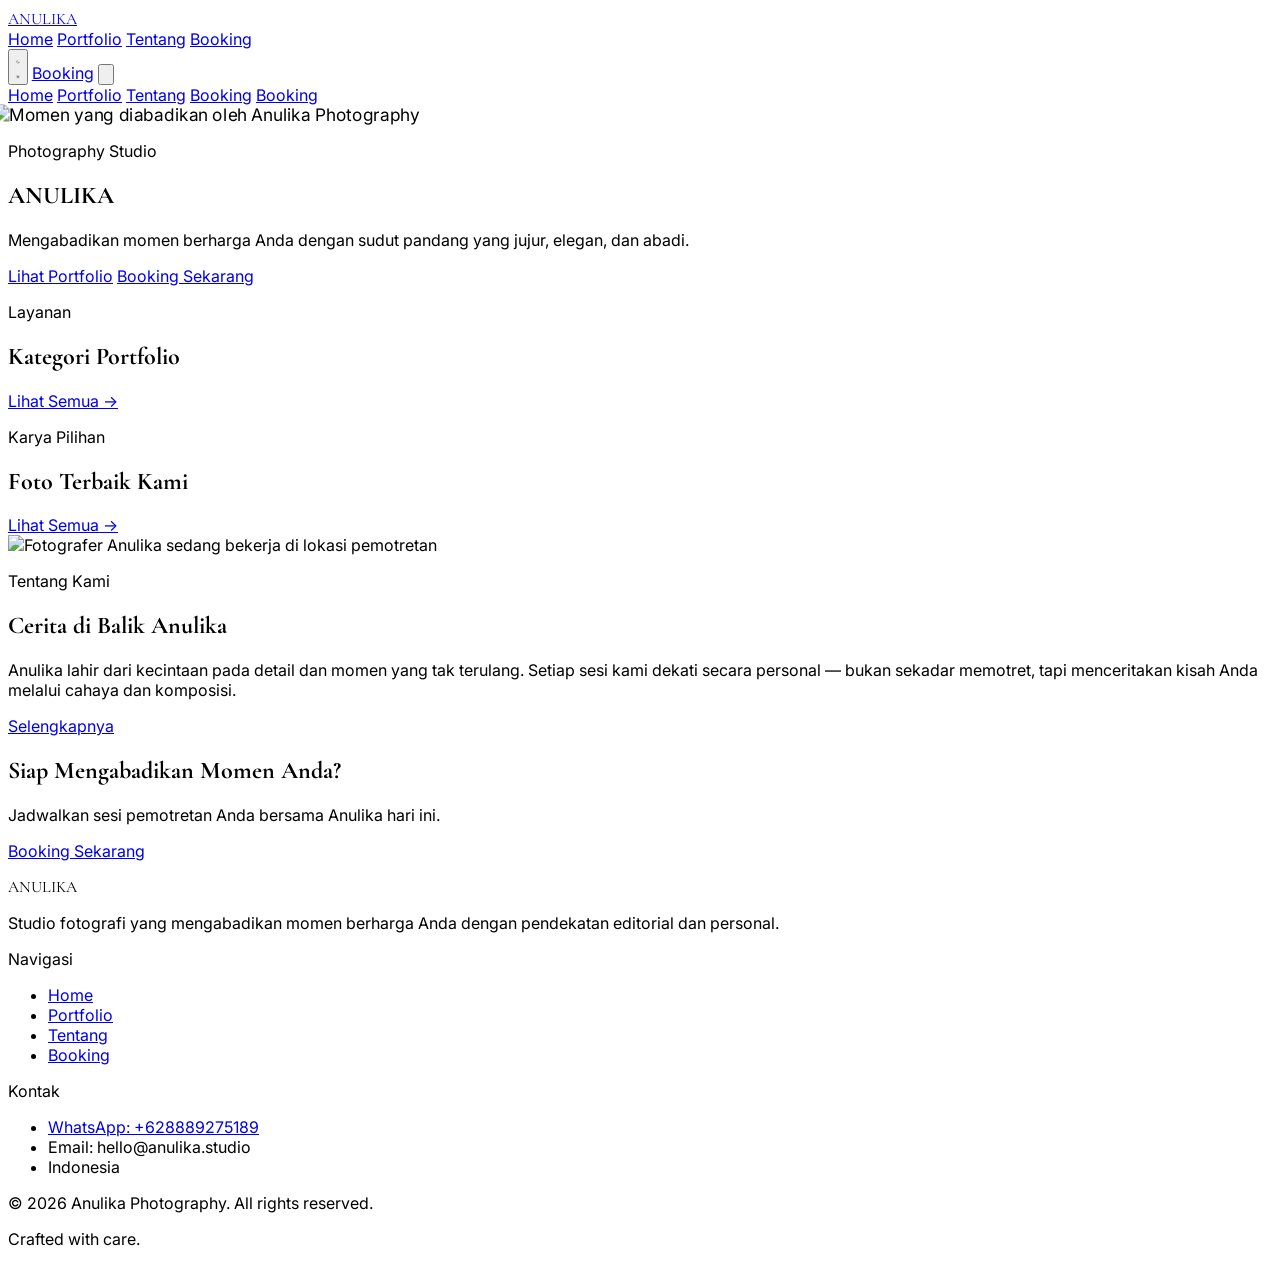
==== index.html @ 138d1c57 "Initial commit: Anulika photography studio site Public site + admin CMS wired to Supabase (auth, RLS" ====
<!DOCTYPE html>
<html lang="id">
<head>
<meta charset="UTF-8">
<meta name="viewport" content="width=device-width, initial-scale=1.0">
<script>
  (function () {
    var t = localStorage.getItem('anulika-theme');
    var dark = t ? t === 'dark' : window.matchMedia('(prefers-color-scheme: dark)').matches;
    if (dark) document.documentElement.classList.add('dark');
  })();
</script>
<title>Anulika — Photography Studio | Portfolio &amp; Booking Fotografi</title>
<meta name="description" content="Anulika adalah studio fotografi premium yang mengabadikan momen pernikahan, pre-wedding, potret, dan acara Anda dengan gaya editorial yang elegan. Lihat portfolio dan booking sesi Anda sekarang.">
<meta property="og:title" content="Anulika — Photography Studio">
<meta property="og:description" content="Studio fotografi premium untuk wedding, pre-wedding, potret, dan acara Anda.">
<meta property="og:type" content="website">
<meta property="og:image" content="https://picsum.photos/seed/anulika-og/1200/630">
<link rel="stylesheet" href="https://fonts.googleapis.com/css2?family=Cormorant+Garamond:wght@400;500;600&family=Inter:wght@400;500;600&display=swap">
<link rel="stylesheet" href="https://unpkg.com/aos@2.3.1/dist/aos.css">
<script src="https://cdn.tailwindcss.com"></script>
<script src="js/tailwind-config.js"></script>
<link rel="stylesheet" href="css/style.css">
</head>
<body class="bg-paper text-ink antialiased dark:bg-neutral-950 dark:text-neutral-100 transition-colors duration-300">

<div id="site-header" class="sticky top-0 z-40 border-b border-neutral-200 bg-paper dark:border-neutral-800 dark:bg-neutral-950"></div>

<main>
  <!-- Hero -->
  <section class="relative flex h-[92vh] min-h-[560px] items-end overflow-hidden bg-neutral-900">
    <!-- Ganti dengan foto hero asli di assets/images/hero.jpg -->
    <img src="https://picsum.photos/seed/anulika-hero/1600/2000" alt="Momen yang diabadikan oleh Anulika Photography" class="absolute inset-0 h-full w-full object-cover animate-kenburns">
    <div class="absolute inset-0 bg-black/45"></div>
    <div class="relative z-10 mx-auto w-full max-w-7xl px-6 pb-20 lg:px-8">
      <p data-aos="fade-up" class="text-xs uppercase tracking-[0.3em] text-white/70">Photography Studio</p>
      <h1 data-aos="fade-up" data-aos-delay="100" class="mt-4 font-display text-6xl text-white sm:text-7xl lg:text-8xl">ANULIKA</h1>
      <p data-aos="fade-up" data-aos-delay="200" class="mt-6 max-w-md text-base leading-relaxed text-white/80">Mengabadikan momen berharga Anda dengan sudut pandang yang jujur, elegan, dan abadi.</p>
      <div data-aos="fade-up" data-aos-delay="300" class="mt-10 flex flex-wrap gap-4">
        <a href="portfolio.html" class="border border-white px-7 py-3 text-sm uppercase tracking-widest text-white transition-colors hover:bg-white hover:text-neutral-900">Lihat Portfolio</a>
        <a href="booking.html" class="bg-white px-7 py-3 text-sm uppercase tracking-widest text-neutral-900 transition-colors hover:bg-neutral-100">Booking Sekarang</a>
      </div>
    </div>
  </section>

  <!-- Category preview -->
  <section class="mx-auto max-w-7xl px-6 py-24 lg:px-8">
    <div class="mb-12 flex items-end justify-between" data-aos="fade-up">
      <div>
        <p class="text-xs uppercase tracking-[0.3em] text-neutral-400">Layanan</p>
        <h2 class="mt-3 font-display text-4xl text-neutral-900 dark:text-white sm:text-5xl">Kategori Portfolio</h2>
      </div>
      <a href="portfolio.html" class="hidden text-sm uppercase tracking-widest text-neutral-500 hover:text-neutral-900 dark:text-neutral-400 dark:hover:text-white sm:inline-block">Lihat Semua →</a>
    </div>
    <div id="categories-preview" class="grid gap-6 sm:grid-cols-2 lg:grid-cols-4"></div>
  </section>

  <!-- Featured portfolio -->
  <section class="mx-auto max-w-7xl px-6 py-24 lg:px-8">
    <div class="mb-12 flex items-end justify-between" data-aos="fade-up">
      <div>
        <p class="text-xs uppercase tracking-[0.3em] text-neutral-400">Karya Pilihan</p>
        <h2 class="mt-3 font-display text-4xl text-neutral-900 dark:text-white sm:text-5xl">Foto Terbaik Kami</h2>
      </div>
      <a href="portfolio.html" class="hidden text-sm uppercase tracking-widest text-neutral-500 hover:text-neutral-900 dark:text-neutral-400 dark:hover:text-white sm:inline-block">Lihat Semua →</a>
    </div>
    <div id="featured-grid" class="grid gap-x-8 gap-y-14 sm:grid-cols-2 lg:grid-cols-3"></div>
  </section>

  <!-- About preview -->
  <section class="mx-auto max-w-7xl px-6 py-24 lg:px-8">
    <div class="grid items-center gap-12 lg:grid-cols-2 lg:gap-20">
      <div data-aos="fade-right" class="aspect-[4/5] overflow-hidden bg-neutral-100 dark:bg-neutral-900">
        <!-- Ganti dengan foto asli di assets/images/about.jpg -->
        <img src="https://picsum.photos/seed/anulika-about/900/1100" alt="Fotografer Anulika sedang bekerja di lokasi pemotretan" class="h-full w-full object-cover">
      </div>
      <div data-aos="fade-left">
        <p class="text-xs uppercase tracking-[0.3em] text-neutral-400">Tentang Kami</p>
        <h2 class="mt-4 font-display text-4xl text-neutral-900 dark:text-white sm:text-5xl">Cerita di Balik Anulika</h2>
        <p class="mt-6 leading-relaxed text-neutral-500 dark:text-neutral-400">Anulika lahir dari kecintaan pada detail dan momen yang tak terulang. Setiap sesi kami dekati secara personal — bukan sekadar memotret, tapi menceritakan kisah Anda melalui cahaya dan komposisi.</p>
        <a href="about.html" class="mt-8 inline-block border-b border-neutral-900 pb-1 text-sm uppercase tracking-widest text-neutral-900 dark:border-white dark:text-white">Selengkapnya</a>
      </div>
    </div>
  </section>

  <!-- Booking CTA -->
  <section class="border-t border-neutral-200 bg-neutral-900 py-24 text-center dark:border-neutral-800">
    <div class="mx-auto max-w-3xl px-6">
      <h2 data-aos="fade-up" class="font-display text-4xl text-white sm:text-5xl">Siap Mengabadikan Momen Anda?</h2>
      <p data-aos="fade-up" data-aos-delay="100" class="mt-4 text-neutral-300">Jadwalkan sesi pemotretan Anda bersama Anulika hari ini.</p>
      <a data-aos="fade-up" data-aos-delay="200" href="booking.html" class="mt-8 inline-block bg-white px-8 py-3 text-sm uppercase tracking-widest text-neutral-900 transition-colors hover:bg-neutral-100">Booking Sekarang</a>
    </div>
  </section>
</main>

<div id="site-footer" class="border-t border-neutral-200 dark:border-neutral-800"></div>

<script src="https://cdn.jsdelivr.net/npm/@supabase/supabase-js@2/dist/umd/supabase.js"></script>
<script src="https://unpkg.com/aos@2.3.1/dist/aos.js"></script>
<script type="module" src="js/main.js"></script>
<script type="module">
  import { fetchActiveCategories, fetchPublishedPortfolios, renderPortfolioCard, skeletonGrid, emptyState, errorState } from './js/portfolio.js';
  import { escapeHtml } from './js/utils.js';

  async function loadCategoriesPreview() {
    const el = document.getElementById('categories-preview');
    el.innerHTML = skeletonGrid(4);
    try {
      const categories = await fetchActiveCategories();
      el.innerHTML = categories.length
        ? categories.slice(0, 8).map((c, i) => `
          <a href="portfolio.html?category=${encodeURIComponent(c.slug)}" data-aos="fade-up" data-aos-delay="${(i % 4) * 80}" class="group border border-neutral-200 p-8 text-center transition-colors hover:border-neutral-900 dark:border-neutral-800 dark:hover:border-white">
            <h3 class="font-display text-2xl text-neutral-900 dark:text-white">${escapeHtml(c.name)}</h3>
            ${c.description ? `<p class="mt-2 text-sm text-neutral-400">${escapeHtml(c.description)}</p>` : ''}
          </a>`).join('')
        : emptyState('Kategori akan segera hadir.');
      if (window.AOS) AOS.refreshHard();
    } catch (err) {
      el.innerHTML = errorState('Gagal memuat kategori.');
      console.error(err);
    }
  }

  async function loadFeatured() {
    const el = document.getElementById('featured-grid');
    el.innerHTML = skeletonGrid(6);
    try {
      const items = await fetchPublishedPortfolios({ limit: 6 });
      el.innerHTML = items.length ? items.map((item, i) => renderPortfolioCard(item, i)).join('') : emptyState('Portfolio akan segera hadir.');
      if (window.AOS) AOS.refreshHard();
    } catch (err) {
      el.innerHTML = errorState('Gagal memuat portfolio.');
      console.error(err);
    }
  }

  loadCategoriesPreview();
  loadFeatured();
</script>
</body>
</html>
---- css/style.css ----
/* Hand-written CSS for the handful of things Tailwind utilities can't do.
   Everything else (layout, spacing, color, dark mode) is Tailwind classes in the HTML. */

/* Tells the browser to render native UI (select dropdowns, date/time pickers,
   checkboxes, scrollbars) in dark chrome when .dark is active — without this,
   those controls ignore the .dark class and stay in the OS/browser's default
   light style even though the rest of the page is dark. */
:root {
  color-scheme: light;
}
html.dark {
  color-scheme: dark;
}

html, body {
  font-family: 'Inter', sans-serif;
}

.font-display {
  font-family: 'Cormorant Garamond', serif;
}

/* thin scrollbar for admin tables / modals */
* {
  scrollbar-width: thin;
}
*::-webkit-scrollbar {
  width: 8px;
  height: 8px;
}
*::-webkit-scrollbar-thumb {
  background: rgba(120, 120, 120, 0.4);
  border-radius: 9999px;
}

/* slow, subtle zoom for hero imagery — the one deliberate "motion" moment on the site */
@keyframes kenburns {
  from { transform: scale(1); }
  to { transform: scale(1.08); }
}
.animate-kenburns {
  animation: kenburns 20s ease-out forwards;
}
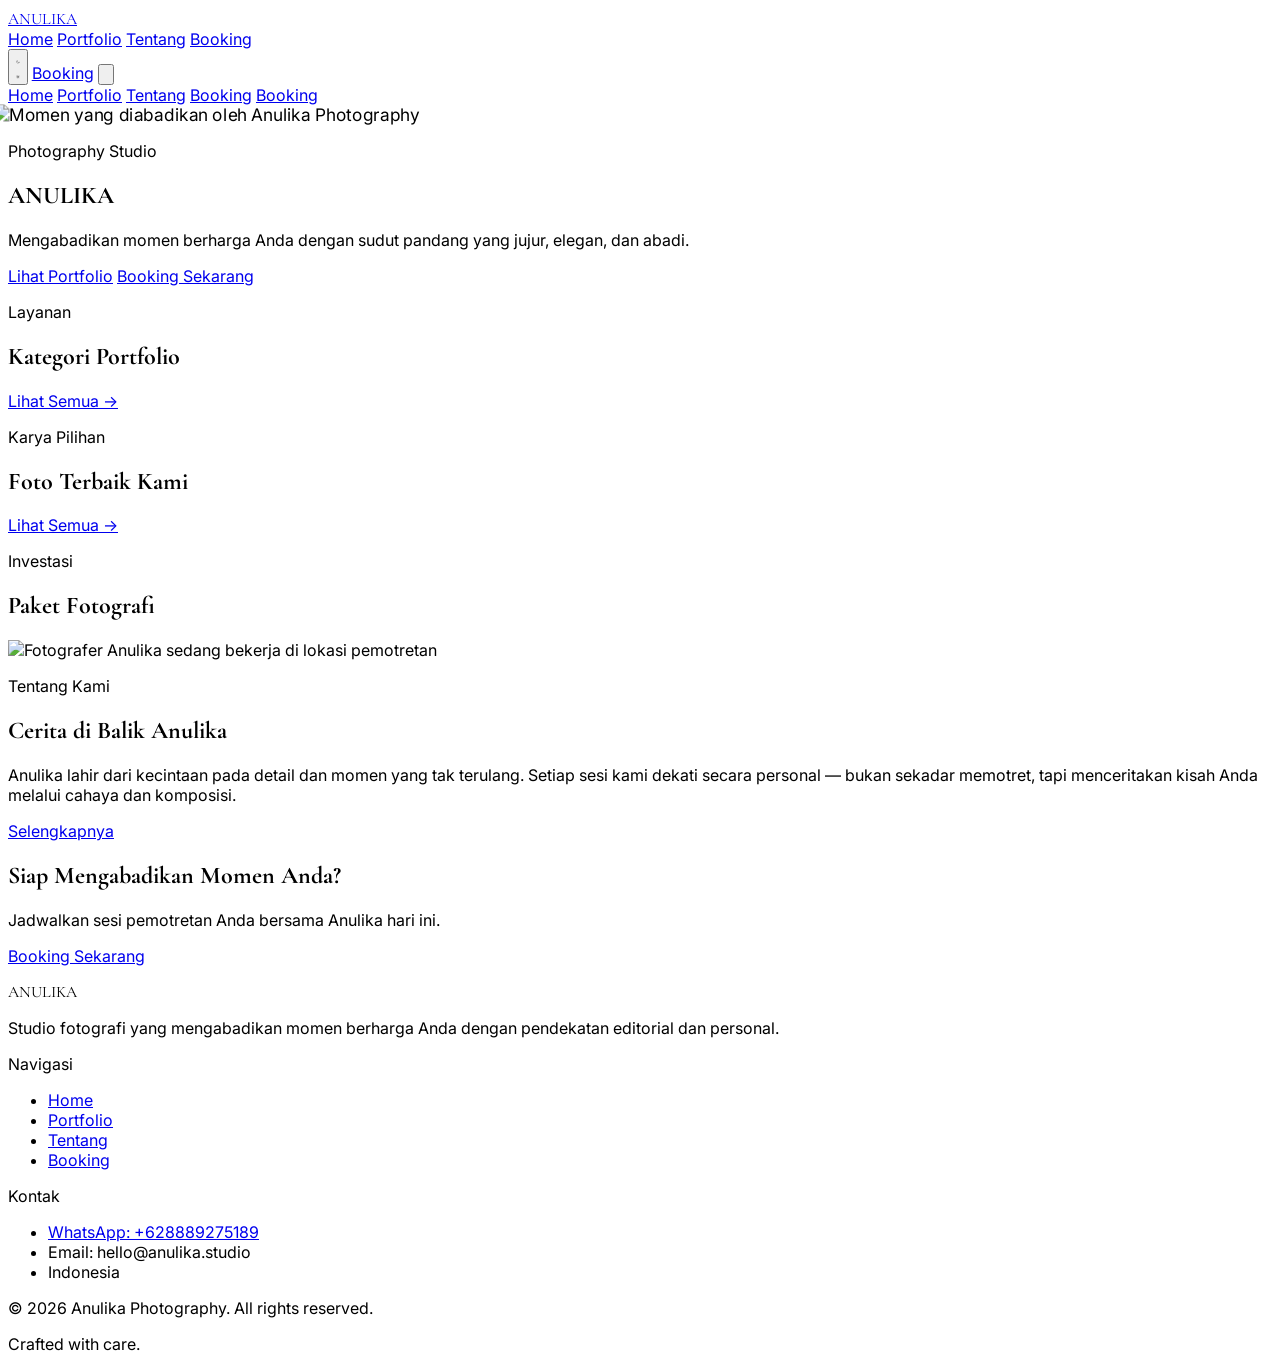
==== commit 62a91075: "penambahan package dummy" ====
--- a/index.html
+++ b/index.html
@@ -67,6 +67,17 @@
     <div id="featured-grid" class="grid gap-x-8 gap-y-14 sm:grid-cols-2 lg:grid-cols-3"></div>
   </section>
 
+  <!-- Packages -->
+  <section class="border-t border-neutral-200 bg-neutral-50 py-24 dark:border-neutral-800 dark:bg-neutral-900/40">
+    <div class="mx-auto max-w-7xl px-6 lg:px-8">
+      <div class="mb-12" data-aos="fade-up">
+        <p class="text-xs uppercase tracking-[0.3em] text-neutral-400">Investasi</p>
+        <h2 class="mt-3 font-display text-4xl text-neutral-900 dark:text-white sm:text-5xl">Paket Fotografi</h2>
+      </div>
+      <div id="packages-grid" class="grid gap-6 sm:grid-cols-2 lg:grid-cols-3"></div>
+    </div>
+  </section>
+
   <!-- About preview -->
   <section class="mx-auto max-w-7xl px-6 py-24 lg:px-8">
     <div class="grid items-center gap-12 lg:grid-cols-2 lg:gap-20">
@@ -101,6 +112,7 @@
 <script type="module">
   import { fetchActiveCategories, fetchPublishedPortfolios, renderPortfolioCard, skeletonGrid, emptyState, errorState } from './js/portfolio.js';
   import { escapeHtml } from './js/utils.js';
+  import { supabase } from './js/supabase.js';
 
   async function loadCategoriesPreview() {
     const el = document.getElementById('categories-preview');
@@ -134,8 +146,41 @@
     }
   }
 
+  function renderPackageCard(pkg, i) {
+    const features = (pkg.features || '').split('\n').map((f) => f.trim()).filter(Boolean);
+    const image = pkg.image_url
+      ? `<img src="${pkg.image_url}" alt="${escapeHtml(pkg.name)}" loading="lazy" class="h-full w-full object-cover">`
+      : `<div class="flex h-full w-full items-center justify-center bg-neutral-100 text-xs text-neutral-300 dark:bg-neutral-900 dark:text-neutral-700">Belum ada foto</div>`;
+    return `
+      <div class="flex flex-col border border-neutral-200 dark:border-neutral-800" data-aos="fade-up" data-aos-delay="${(i % 3) * 80}">
+        <div class="aspect-[4/3] overflow-hidden bg-neutral-100 dark:bg-neutral-900">${image}</div>
+        <div class="flex flex-1 flex-col p-8">
+          <h3 class="font-display text-2xl text-neutral-900 dark:text-white">${escapeHtml(pkg.name)}</h3>
+          ${pkg.price_label ? `<p class="mt-2 text-lg text-neutral-500 dark:text-neutral-400">${escapeHtml(pkg.price_label)}</p>` : ''}
+          ${pkg.description ? `<p class="mt-4 text-sm text-neutral-500 dark:text-neutral-400">${escapeHtml(pkg.description)}</p>` : ''}
+          ${features.length ? `<ul class="mt-6 flex-1 space-y-2 text-sm text-neutral-600 dark:text-neutral-300">${features.map((f) => `<li class="flex gap-2"><span class="text-neutral-400">—</span><span>${escapeHtml(f)}</span></li>`).join('')}</ul>` : '<div class="flex-1"></div>'}
+          <a href="booking.html" class="mt-8 inline-block border-b border-neutral-900 pb-1 text-sm uppercase tracking-widest text-neutral-900 dark:border-white dark:text-white">Booking Sekarang</a>
+        </div>
+      </div>`;
+  }
+
+  async function loadPackages() {
+    const el = document.getElementById('packages-grid');
+    el.innerHTML = skeletonGrid(3);
+    try {
+      const { data, error } = await supabase.from('packages').select('*').eq('is_active', true).order('sort_order', { ascending: true });
+      if (error) throw error;
+      el.innerHTML = data.length ? data.map((pkg, i) => renderPackageCard(pkg, i)).join('') : emptyState('Paket akan segera hadir.');
+      if (window.AOS) AOS.refreshHard();
+    } catch (err) {
+      el.innerHTML = errorState('Gagal memuat paket.');
+      console.error(err);
+    }
+  }
+
   loadCategoriesPreview();
   loadFeatured();
+  loadPackages();
 </script>
 </body>
 </html>
